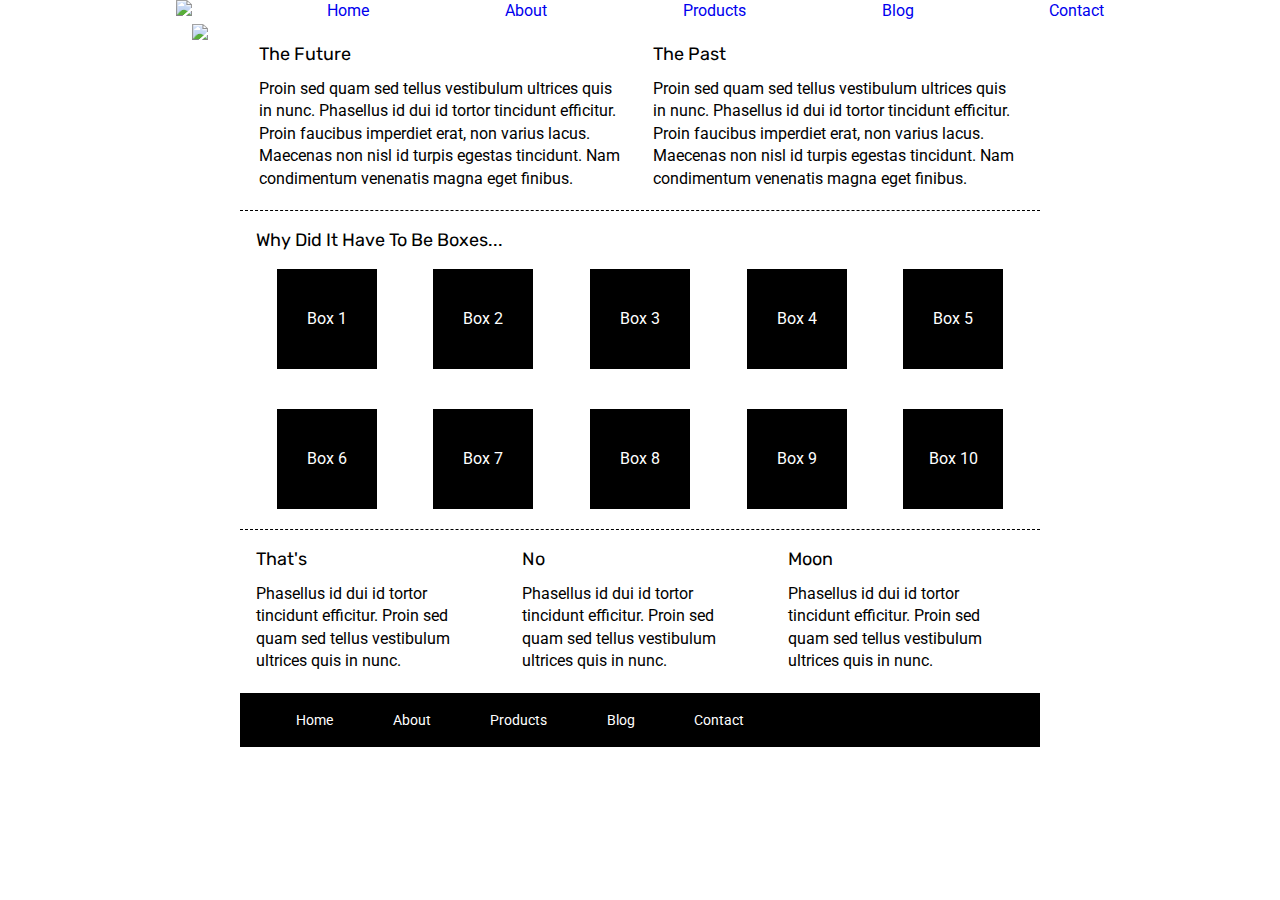
==== index.html @ 5752caf2 "completed home page." ====
<!doctype html>

<html lang="en">
<head>
  <meta charset="utf-8">

  <title>Sprint Challenge - Home</title>

  <link href="https://fonts.googleapis.com/css?family=Roboto|Rubik" rel="stylesheet">
  <link rel="stylesheet" href="css/index.css">

</head>

<body>
<! --- My header starts here ----------------------->

<header>
    <nav>
       
        <a href ="#"> <img class ="logo" src ="img/lambda-black.png"> </a>
        <a href ="home.html">Home</a>
        <a href ="about.html">About</a>
        <a href ="#">Products</a>
        <a href ="#">Blog</a>
        <a href ="#">Contact</a> 
    </nav>
</header>


        <img class = "my-top-img" src ="img/jumbo.jpg">
 

    <div class="container">
   
        <section class="top-content">
            <div class="text-container">
                <h2>The Future</h2>
                <p>Proin sed quam sed tellus vestibulum ultrices quis in nunc. Phasellus id dui id tortor tincidunt efficitur. Proin faucibus imperdiet erat, non varius lacus. Maecenas non nisl id turpis egestas tincidunt. Nam condimentum venenatis magna eget finibus.</p>
            </div>
            <div class="text-container">
                <h2>The Past</h2>
                <p>Proin sed quam sed tellus vestibulum ultrices quis in nunc. Phasellus id dui id tortor tincidunt efficitur. Proin faucibus imperdiet erat, non varius lacus. Maecenas non nisl id turpis egestas tincidunt. Nam condimentum venenatis magna eget finibus.</p>
            </div>
        </section>
        
        <section class="middle-content">
        
            <h2>Why Did It Have To Be Boxes...</h2>
            
            <div class="boxes">
                <div class="box">Box 1</div>
                <div class="box">Box 2</div>
                <div class="box">Box 3</div>
                <div class="box">Box 4</div>
                <div class="box">Box 5</div>
                <div class="box">Box 6</div>
                <div class="box">Box 7</div>
                <div class="box">Box 8</div>
                <div class="box">Box 9</div>
                <div class="box">Box 10</div>
            </div>
        
        </section>

        <section class="bottom-content">

            <div class="text-container">
                <h2>That's</h2>
                <p>Phasellus id dui id tortor tincidunt efficitur. Proin sed quam sed tellus vestibulum ultrices quis in nunc.</p>
            </div>
            <div class="text-container">
                <h2>No</h2>
                <p>Phasellus id dui id tortor tincidunt efficitur. Proin sed quam sed tellus vestibulum ultrices quis in nunc.</p>
            </div>
            <div class="text-container">
                <h2>Moon</h2>
                <p>Phasellus id dui id tortor tincidunt efficitur. Proin sed quam sed tellus vestibulum ultrices quis in nunc.</p>
            </div>

        </section>
        
        <footer>
            <nav>
                <a href="#">Home</a>
                <a href="#">About</a>
                <a href="#">Products</a>
                <a href="#">Blog</a>
                <a href="#">Contact</a>
            </nav>
        </footer>
    </div><!-- container -->        
</body>
</html>
---- css/index.css ----
/* http://meyerweb.com/eric/tools/css/reset/ 
   v2.0 | 20110126
   License: none (public domain)
*/

html, body, div, span, applet, object, iframe,
h1, h2, h3, h4, h5, h6, p, blockquote, pre,
a, abbr, acronym, address, big, cite, code,
del, dfn, em, img, ins, kbd, q, s, samp,
small, strike, strong, sub, sup, tt, var,
b, u, i, center,
dl, dt, dd, ol, ul, li,
fieldset, form, label, legend,
table, caption, tbody, tfoot, thead, tr, th, td,
article, aside, canvas, details, embed, 
figure, figcaption, footer, header, hgroup, 
menu, nav, output, ruby, section, summary,
time, mark, audio, video {
	margin: 0;
	padding: 0;
	border: 0;
	font-size: 100%;
	font: inherit;
	vertical-align: baseline;
}
/* HTML5 display-role reset for older browsers */
article, aside, details, figcaption, figure, 
footer, header, hgroup, menu, nav, section {
	display: block;
}
body {
	line-height: 1;
}
ol, ul {
	list-style: none;
}
blockquote, q {
	quotes: none;
}
blockquote:before, blockquote:after,
q:before, q:after {
	content: '';
	content: none;
}
table {
	border-collapse: collapse;
	border-spacing: 0;
}

* {
    box-sizing: border-box;
}

html, body {
    height: 100%;
    font-family: 'Roboto', sans-serif;
}

h1, h2, h3, h4, h5 {
    font-size: 18px;
    margin-bottom: 15px;
    font-family: 'Rubik', sans-serif;
}

p {
    line-height: 1.4;
}

.container {
    width: 800px;
    margin: 0 auto;
}

.top-content {
    display: flex;
    flex-wrap: wrap;
    justify-content: space-evenly;
    margin-bottom: 20px;
    border-bottom: 1px dashed black;
}

.top-content .text-container {
    width: 48%;
    padding: 0 1%;
    padding-bottom: 20px;  
}

.middle-content {
    margin-bottom: 20px;
    border-bottom: 1px dashed black;
}

.middle-content h2 {
    padding: 0 2%;
    margin-bottom: 0;
}

.middle-content .boxes {
    display: flex;
    flex-wrap: wrap;
    justify-content: space-evenly;
}

.middle-content .boxes .box {
    width: 12.5%;
    height: 100px;
    background: black;
    margin: 20px 2.5%;
    color: white;
    display: flex;
    align-items: center;
    justify-content: center;
}

.bottom-content {
    display: flex;
    margin: 0 2% 20px;
    justify-content: space-around;
}

.bottom-content .text-container {
    padding-right: 4%;
}

.bottom-content .text-container:last-child {
    padding-right: 0;
}

footer {
    width: 100%;
    background: black;
}

footer nav {
    width: 60%;
    display: flex;
    justify-content: space-between;
    align-items: center;
    padding: 20px 2%;
    font-size: 14px;
}

footer nav a {
    color: white;
    text-decoration: none;
}
nav {
    display: flex;
    justify-content: space-evenly;  
    text-decoration: none;
    margin-left: 40px;
    margin-right: 40px;
    align-items: flex-end;
}
 header nav a.logo{
    padding: 1px;
     width: 70%;
     height: 90%;
     padding: 10%;
   ;
 }
 .my-top-img{
     display: block;
     margin-left: auto;
     margin-right: auto;
     width: 70%;
     padding-top: 5px;
     padding-bottom: 5px;
 }
 nav a {
     text-decoration: none;
     align-items: flex-end;
     align-content: flex-start;
 }
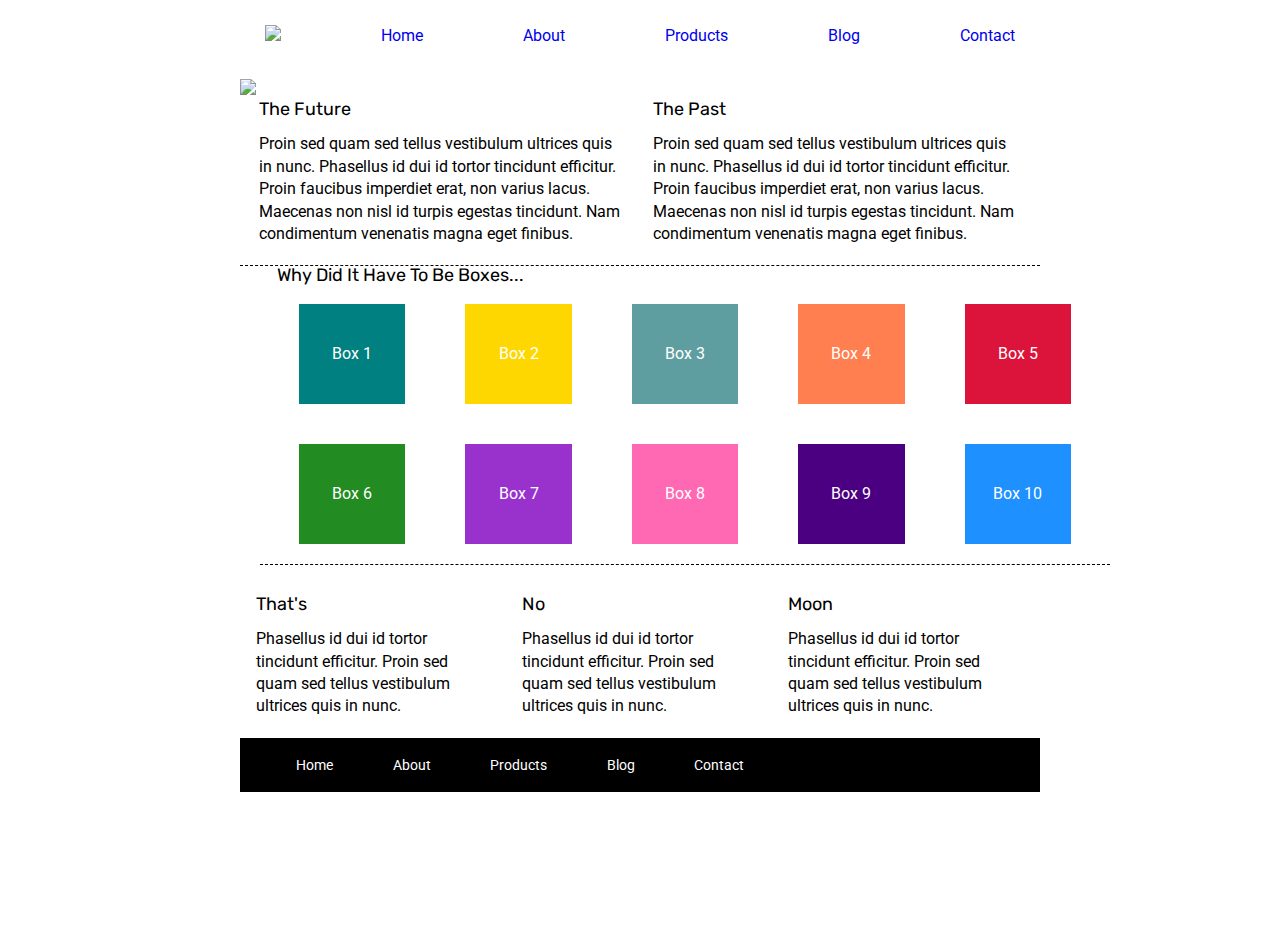
==== commit 2a044ae8: "added colors to boxes" ====
--- a/index.html
+++ b/index.html
@@ -18,7 +18,7 @@
     <nav>
        
         <a href ="#"> <img class ="logo" src ="img/lambda-black.png"> </a>
-        <a href ="home.html">Home</a>
+        <a href ="index.html">Home</a>
         <a href ="about.html">About</a>
         <a href ="#">Products</a>
         <a href ="#">Blog</a>
@@ -48,16 +48,16 @@
             <h2>Why Did It Have To Be Boxes...</h2>
             
             <div class="boxes">
-                <div class="box">Box 1</div>
-                <div class="box">Box 2</div>
-                <div class="box">Box 3</div>
-                <div class="box">Box 4</div>
-                <div class="box">Box 5</div>
-                <div class="box">Box 6</div>
-                <div class="box">Box 7</div>
-                <div class="box">Box 8</div>
-                <div class="box">Box 9</div>
-                <div class="box">Box 10</div>
+                <div class="box" id ="box1">Box 1</div>
+                <div class="box" id ="box2">Box 2</div>
+                <div class="box" id ="box3">Box 3</div>
+                <div class="box" id = "box4">Box 4</div>
+                <div class="box" id = "box5">Box 5</div>
+                <div class="box" id = "box6">Box 6</div>
+                <div class="box" id = "box7">Box 7</div>
+                <div class="box"id = "box8">Box 8</div>
+                <div class="box"id = "box9">Box 9</div>
+                <div class="box"id = "box10">Box 10</div>
             </div>
         
         </section>
@@ -88,6 +88,6 @@
                 <a href="#">Contact</a>
             </nav>
         </footer>
-    </div><!-- container -->        
+    </div><!-- container -->      
 </body>
 </html>--- a/css/index.css
+++ b/css/index.css
@@ -72,10 +72,11 @@
 }
 
 .top-content {
+    width: 800px;
+    margin: 0 auto;
     display: flex;
     flex-wrap: wrap;
     justify-content: space-evenly;
-    margin-bottom: 20px;
     border-bottom: 1px dashed black;
 }
 
@@ -144,6 +145,11 @@
     color: white;
     text-decoration: none;
 }
+header{
+    width: 1030px;
+    margin: 0 auto;
+    margin-bottom: 30px;
+}
 nav {
     display: flex;
     justify-content: space-evenly;  
@@ -153,17 +159,13 @@
     align-items: flex-end;
 }
  header nav a.logo{
-    padding: 1px;
      width: 70%;
      height: 90%;
-     padding: 10%;
-   ;
  }
  .my-top-img{
+     width: 800px;
+     margin: 0 auto;
      display: block;
-     margin-left: auto;
-     margin-right: auto;
-     width: 70%;
      padding-top: 5px;
      padding-bottom: 5px;
  }
@@ -172,4 +174,92 @@
      align-items: flex-end;
      align-content: flex-start;
  }
- + .my-top-image {
+     display: block;
+     margin-left: auto;
+     margin-right: auto;
+     padding: 1%;
+     margin-botton: 5%;
+
+ }
+ .top-text{
+     margin-botton: 10px;
+ }
+.container-child-one, .container-child-two,
+.container-child-tree, .container-child-four{
+     width: 40%;
+ }
+ .cont-parent{
+     width: 90%;
+     display: flex;
+     flex-direction: row;
+     flex-wrap: wrap;
+     justify-content: center;
+     align-content: strech;
+ }
+ body{
+     align-text: center;
+ }
+ .botton-text{
+     margin-left: 10%;
+     margin-right: 10%;
+ }
+ body, html {
+margin-left:1%;
+margin-right:1%;
+margin-bottom:1%;
+margin-top:1%;
+}
+.middle-content{
+width: 850px;
+margin-bottom: 30px;
+margin-left: 20px;
+padding: 0px;
+}
+.boxes{
+    margin-left: 0px;
+    padding: 0px;
+}
+#box1{
+    background: teal;
+}
+#box2{
+    background: gold;
+}
+#box3{
+    background: cadetblue;
+}
+#box4{
+    background: coral;
+}
+#box5{
+    background: crimson;
+}
+#box6{
+    background: forestgreen;
+}
+#box7{
+    background: darkorchid;
+}
+#box8{
+    background: hotpink;
+
+}
+#box9{
+    background: indigo;
+}
+#box10{
+    background: dodgerblue;
+}
+/*
+* [ ] box1: `teal`
+* [ ] box2: `gold`
+* [ ] box3: `cadetblue`
+* [ ] box4: `coral`
+* [ ] box5: `crimson`
+* [ ] box6: `forestgreen`
+* [ ] box7: `darkorchid`
+* [ ] box8: `hotpink`
+* [ ] box9: `indigo`
+* [ ] box10: `dodgerblue`
+*/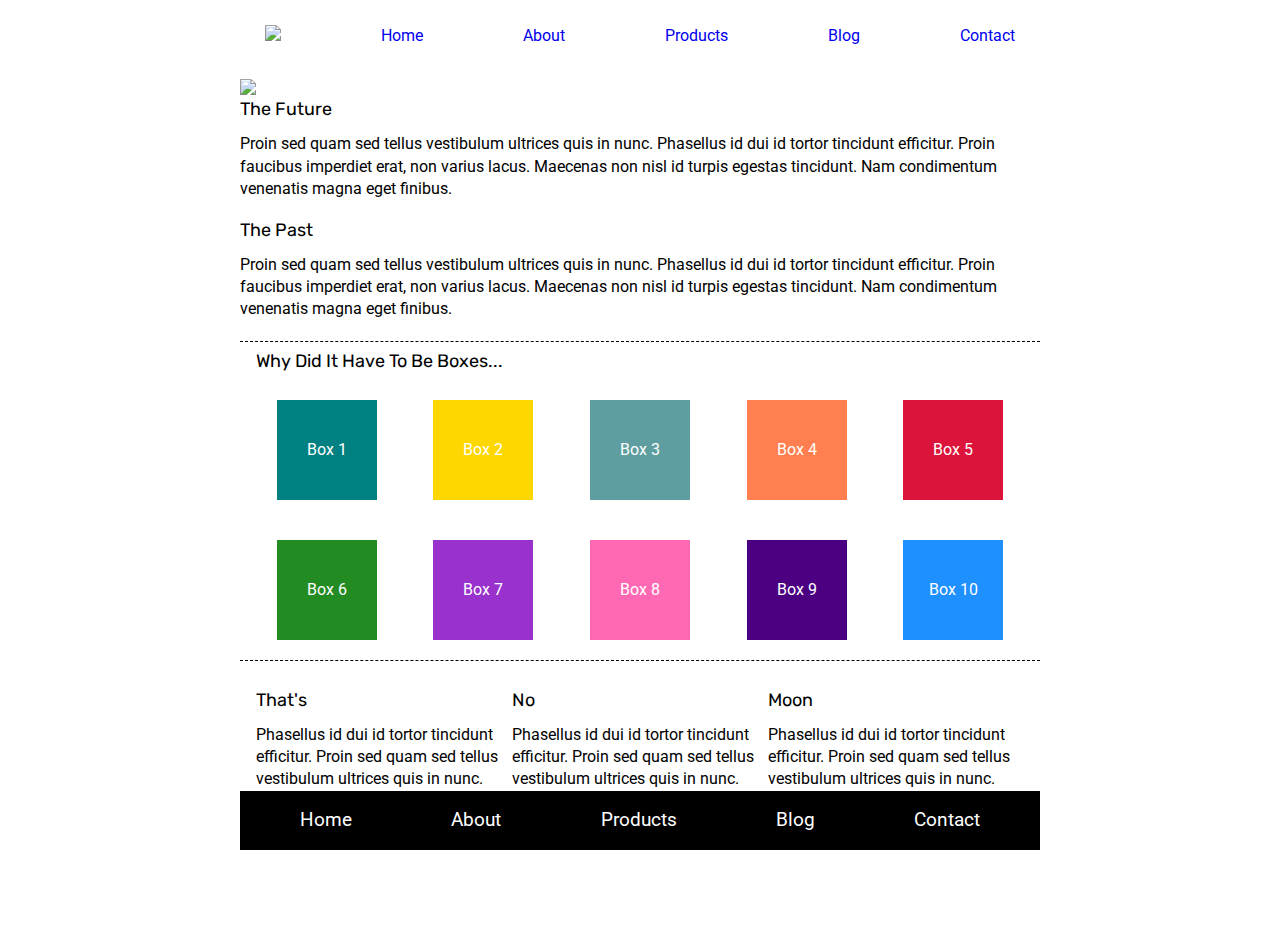
==== commit 18c247c1: "improved index.html page" ====
--- a/index.html
+++ b/index.html
@@ -45,7 +45,7 @@
         
         <section class="middle-content">
         
-            <h2>Why Did It Have To Be Boxes...</h2>
+            <h2 id = "whydidI">Why Did It Have To Be Boxes...</h2>
             
             <div class="boxes">
                 <div class="box" id ="box1">Box 1</div>
@@ -87,7 +87,6 @@
                 <a href="#">Blog</a>
                 <a href="#">Contact</a>
             </nav>
-        </footer>
-    </div><!-- container -->      
+        </footer>    
 </body>
 </html>--- a/css/index.css
+++ b/css/index.css
@@ -81,8 +81,7 @@
 }
 
 .top-content .text-container {
-    width: 48%;
-    padding: 0 1%;
+
     padding-bottom: 20px;  
 }
 
@@ -93,7 +92,7 @@
 
 .middle-content h2 {
     padding: 0 2%;
-    margin-bottom: 0;
+    margin-bottom: 10px;
 }
 
 .middle-content .boxes {
@@ -115,13 +114,10 @@
 
 .bottom-content {
     display: flex;
-    margin: 0 2% 20px;
+    margin: 0 2%;
     justify-content: space-around;
 }
 
-.bottom-content .text-container {
-    padding-right: 4%;
-}
 
 .bottom-content .text-container:last-child {
     padding-right: 0;
@@ -133,12 +129,11 @@
 }
 
 footer nav {
-    width: 60%;
     display: flex;
     justify-content: space-between;
     align-items: center;
-    padding: 20px 2%;
-    font-size: 14px;
+    padding: 20px;
+    font-size: 14pt;
 }
 
 footer nav a {
@@ -179,11 +174,11 @@
      margin-left: auto;
      margin-right: auto;
      padding: 1%;
-     margin-botton: 5%;
+     
 
  }
  .top-text{
-     margin-botton: 10px;
+     margin: 10px auto;
  }
 .container-child-one, .container-child-two,
 .container-child-tree, .container-child-four{
@@ -197,12 +192,11 @@
      justify-content: center;
      align-content: strech;
  }
- body{
-     align-text: center;
- }
+ 
  .botton-text{
-     margin-left: 10%;
-     margin-right: 10%;
+     width: 100%;
+     margin-left: auto;
+     margin-right: auto;
  }
  body, html {
 margin-left:1%;
@@ -211,17 +205,18 @@
 margin-top:1%;
 }
 .middle-content{
-width: 850px;
+width: 100%;
+margin-left: auto;
 margin-bottom: 30px;
-margin-left: 20px;
 padding: 0px;
 }
-.boxes{
-    margin-left: 0px;
+.middle-content .boxes{
+    margin-left: 0;
     padding: 0px;
 }
 #box1{
     background: teal;
+   
 }
 #box2{
     background: gold;
@@ -237,9 +232,11 @@
 }
 #box6{
     background: forestgreen;
+  
 }
 #box7{
     background: darkorchid;
+   
 }
 #box8{
     background: hotpink;
@@ -251,15 +248,8 @@
 #box10{
     background: dodgerblue;
 }
-/*
-* [ ] box1: `teal`
-* [ ] box2: `gold`
-* [ ] box3: `cadetblue`
-* [ ] box4: `coral`
-* [ ] box5: `crimson`
-* [ ] box6: `forestgreen`
-* [ ] box7: `darkorchid`
-* [ ] box8: `hotpink`
-* [ ] box9: `indigo`
-* [ ] box10: `dodgerblue`
-*/+#whydidI{
+    padding: 20px auto;
+    margin-top: 10px;
+   
+}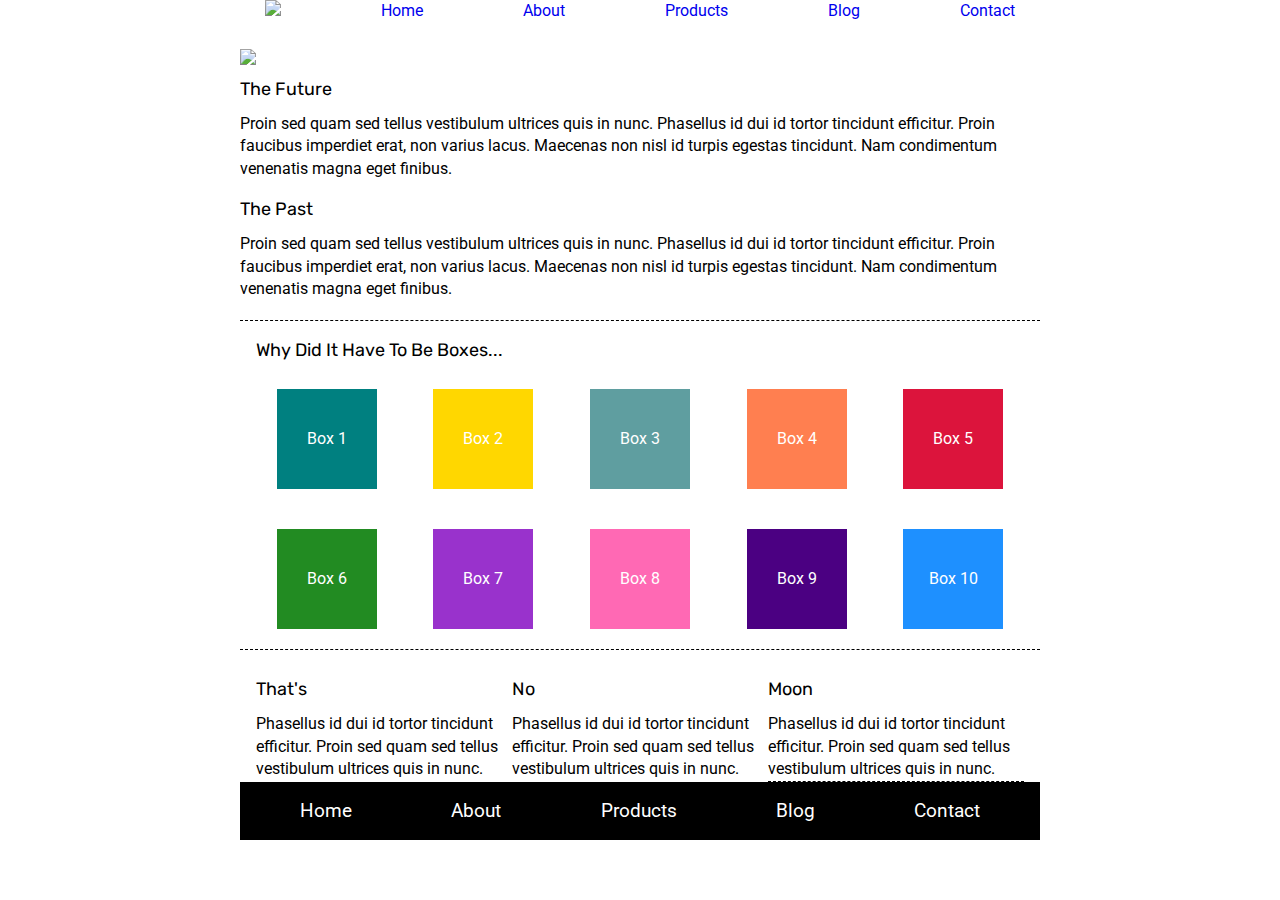
==== commit f5a2aa53: "improved about.html page" ====
--- a/index.html
+++ b/index.html
@@ -26,7 +26,6 @@
     </nav>
 </header>
 
-
         <img class = "my-top-img" src ="img/jumbo.jpg">
  
 
@@ -39,13 +38,14 @@
             </div>
             <div class="text-container">
                 <h2>The Past</h2>
-                <p>Proin sed quam sed tellus vestibulum ultrices quis in nunc. Phasellus id dui id tortor tincidunt efficitur. Proin faucibus imperdiet erat, non varius lacus. Maecenas non nisl id turpis egestas tincidunt. Nam condimentum venenatis magna eget finibus.</p>
+                <p>Proin sed quam sed tellus vestibulum ultrices quis in nunc. Phasellus id dui id tortor tincidunt efficitur. Proin faucibus imperdiet erat, non varius lacus. Maecenas non nisl id turpis egestas tincidunt. Nam condimentum venenatis magna eget finibus.
+                </p>
             </div>
         </section>
         
         <section class="middle-content">
         
-            <h2 id = "whydidI">Why Did It Have To Be Boxes...</h2>
+            <h2 class = "text-above-boxes">Why Did It Have To Be Boxes...</h2>
             
             <div class="boxes">
                 <div class="box" id ="box1">Box 1</div>
--- a/css/index.css
+++ b/css/index.css
@@ -52,6 +52,8 @@
 }
 
 html, body {
+    width: 100%;
+    margin: auto;
     height: 100%;
     font-family: 'Roboto', sans-serif;
 }
@@ -72,7 +74,7 @@
 }
 
 .top-content {
-    width: 800px;
+    width: 100%;
     margin: 0 auto;
     display: flex;
     flex-wrap: wrap;
@@ -121,6 +123,7 @@
 
 .bottom-content .text-container:last-child {
     padding-right: 0;
+    border-bottom: 1px dashed black;
 }
 
 footer {
@@ -159,9 +162,8 @@
  }
  .my-top-img{
      width: 800px;
-     margin: 0 auto;
+     margin: 10px auto;
      display: block;
-     padding-top: 5px;
      padding-bottom: 5px;
  }
  nav a {
@@ -170,6 +172,8 @@
      align-content: flex-start;
  }
  .my-top-image {
+     width: 80%;
+     margin: auto;
      display: block;
      margin-left: auto;
      margin-right: auto;
@@ -180,17 +184,24 @@
  .top-text{
      margin: 10px auto;
  }
-.container-child-one, .container-child-two,
-.container-child-tree, .container-child-four{
-     width: 40%;
- }
- .cont-parent{
-     width: 90%;
+ .container-parent{
+     width: 100%;
+     margin: auto;
      display: flex;
      flex-direction: row;
+     flex-wrap: wrap;   
+     justify-content: center;
+ }
+.container-child{
+    display: flex;
+    padding: 10px 0 0 0;
+     width: 450px;
+     margin: 20px 0 0 0;
      flex-wrap: wrap;
-     justify-content: center;
-     align-content: strech;
+     border-bottom: 1px dashed black;
+ }
+ .image{
+     width: 100%;
  }
  
  .botton-text{
@@ -198,58 +209,80 @@
      margin-left: auto;
      margin-right: auto;
  }
- body, html {
-margin-left:1%;
-margin-right:1%;
-margin-bottom:1%;
-margin-top:1%;
-}
+
 .middle-content{
 width: 100%;
 margin-left: auto;
 margin-bottom: 30px;
 padding: 0px;
 }
+#box1{
+    background: teal;
+   
+}
+#box2{
+    background: gold;
+}
+#box3{
+    background: cadetblue;
+}
+#box4{
+    background: coral;
+}
+#box5{
+    background: crimson;
+}
+#box6{
+    background: forestgreen;
+  
+}
+#box7{
+    background: darkorchid;
+   
+}
+#box8{
+    background: hotpink;
+
+}
+#box9{
+    background: indigo;
+}
+#box10{
+    background: dodgerblue;
+}
 .middle-content .boxes{
     margin-left: 0;
     padding: 0px;
 }
-#box1{
-    background: teal;
-   
-}
-#box2{
-    background: gold;
-}
-#box3{
-    background: cadetblue;
-}
-#box4{
-    background: coral;
-}
-#box5{
-    background: crimson;
-}
-#box6{
-    background: forestgreen;
-  
-}
-#box7{
-    background: darkorchid;
-   
-}
-#box8{
-    background: hotpink;
-
-}
-#box9{
-    background: indigo;
-}
-#box10{
-    background: dodgerblue;
-}
-#whydidI{
-    padding: 20px auto;
-    margin-top: 10px;
-   
+.text-above-boxes{
+    margin: 20px 0 0 0;
+}
+.footer_about{
+display: block;
+width: 100%;
+margin: auto;
+}
+.button{
+    width: 100px;
+    height: 30px;
+    margin: 1px;
+    padding: 3px;
+    background: rgb(221, 215, 215);
+    border-radius: 10px;
+} 
+.bottom-text{
+width: 80%;
+margin: 25px auto;
+}
+.footer_about{
+width: 80%;
+margin: auto;
+}
+.about-page{
+    width: 80%;
+    margin: auto;
+}
+.about-header{
+    width: 100%;
+    margin: auto;
 }